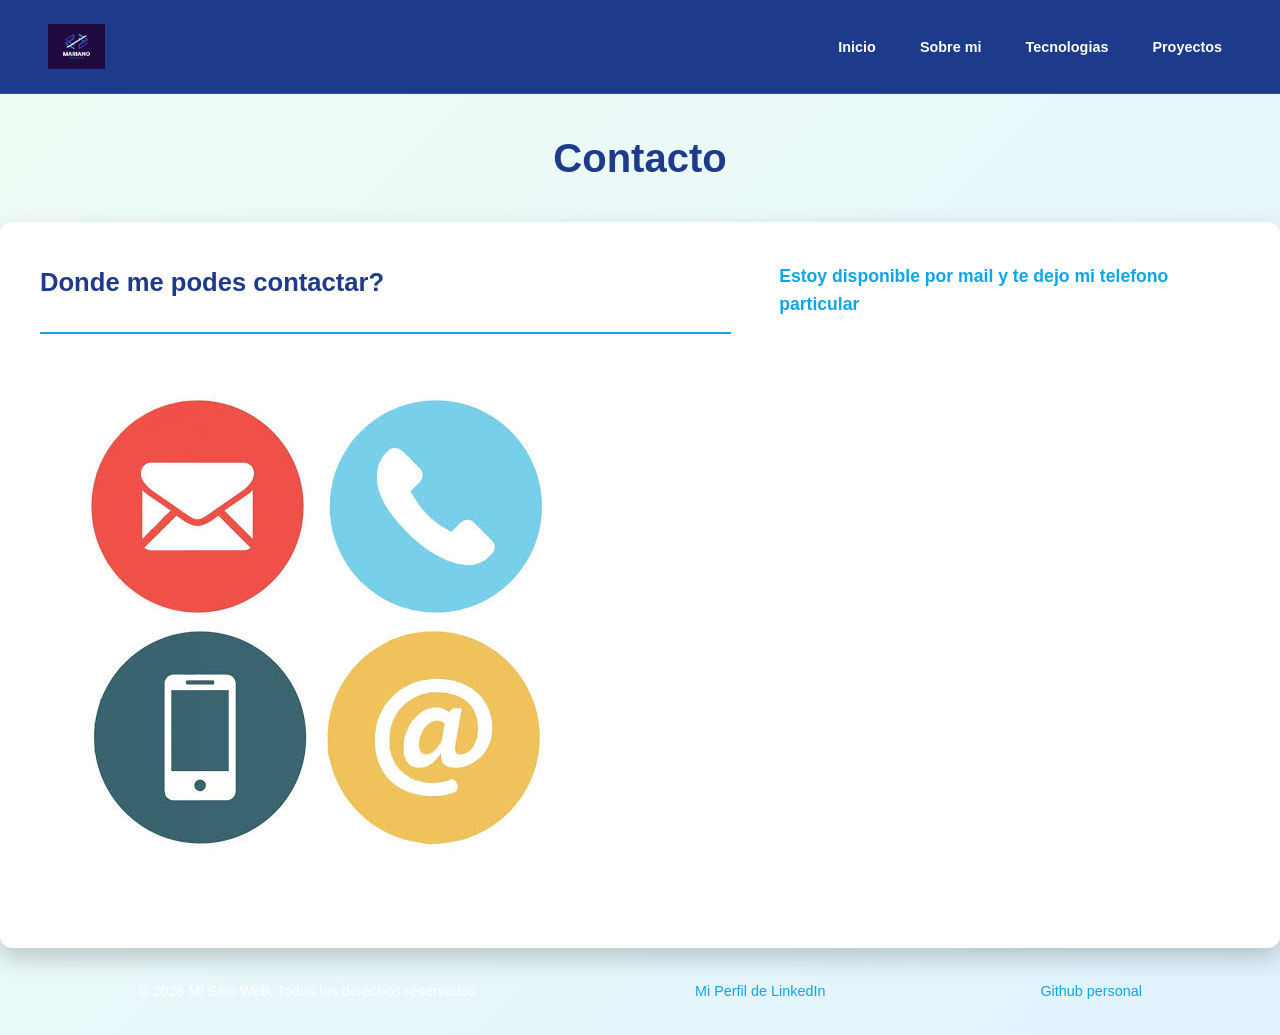
==== pages/contacto.html @ a027ca39 "Primer commit: Estructura responsiva con CSS Grid y Mobile-First" ====
<!DOCTYPE html>
<html lang="en">

<head>
    <meta charset="UTF-8">
    <meta name="viewport" content="width=device-width, initial-scale=1.0">
    <link rel="stylesheet" href="../css/style.css"/>
    <title>Contacto</title>
</head>

<body>
    <header class="cabecera-principal">
        <figure>
            <img src="../imagenes/Logo-Mariano Ibarra.png" alt="Portafolio personal">
        </figure>

        <nav class="menu-navegacion">
            <ul class="menu-lista">
                <li><a class="menu-enlace" href="../index.html">Inicio</a></li>
                <li><a class="menu-enlace" href="./sobreMi.html">Sobre mi</a></li>
                <li><a class="menu-enlace" href="./tecnologias.html">Tecnologias</a></li>
                <li><a class="menu-enlace" href="./proyectos.html">Proyectos</a></li>
            </ul>
        </nav>

    </header>

    <main>
        <h1>Contacto</h1>

        <section class="tarjeta-contenido">
            <h2 class="subtitulo-seccion">Donde me podes contactar?</h2>
            <p class="texto-cuerpo">Estoy disponible por mail y te dejo mi telefono particular</p>

            <figure>
                <img src="../imagenes/images.jpeg" alt="Contacto">
            </figure>
        </section>
    </main>

    <footer>
        <p>&copy; 2026 Mi Sitio Web. Todos los derechos reservados.</p>
        <a href="https://www.linkedin.com/in/mariano-ibarra-349b1785/" target="_blank" rel="noopener noreferrer">Mi Perfil de LinkedIn</a>   
        <a href="https://github.com/marianoi1991" target="_blank" rel="noopener noreferrer">Github personal</a>
    </footer>
</body>

</html>
---- css/style.css ----
/* reseteo global */
* {
    margin: 0;
    padding: 0;
    box-sizing: border-box;
}

/* Fuentes */
@font-face {
    font-family: 'Poppins';
    src: url('../Fuentes/Poppins-Regular.ttf') format('truetype');
    font-weight: 400;
    font-style: normal;
}

@font-face {
    font-family: 'Poppins';
    src: url('../Fuentes/Poppins-SemiBold.ttf') format('truetype');
    font-weight: 600;
    font-style: normal;
}

@font-face {
    font-family: 'Poppins';
    src: url('../Fuentes/Poppins-Bold.ttf') format('truetype');
    font-weight: 700;
    font-style: normal;
}


:root {
    --color-primario: #1e3a8a;
    /* azul profundo (HEX) */
    --color-secundario: #4b5563;
    /* gris neutro (HEX) */
    --color-acento: rgb(14, 165, 233);
    /* azul brillante (RGB) */
    --color-blanco: #ffffff;

    --fuente-principal: 'Poppins', sans-serif;
}


body {
    font-family: var(--fuente-principal);
    font-size: 16px;
    line-height: 1.6;
    color: var(--color-secundario);

    background: linear-gradient(135deg, #f0fdf4 0%, #e0f2fe 100%);
    min-height: 100vh;
}

main h1 {
    font-size: 2.5rem;
    color: var(--color-primario);
    margin: 2rem 0;
    text-align: center;
}

/* titulos*/
.tit-principal {
    font-size: 2.5rem;
    letter-spacing: -0.5px;
    color: var(--color-blanco);
    /* Blanco para resaltar sobre el fondo azul del header */
    font-weight: 700;
}

.subtitulo-seccion {
    font-size: 1.8rem;
    font-weight: 600;
    color: var(--color-primario);
    border-bottom: 2px solid var(--color-acento);
    padding-bottom: 0.5rem;
    margin-bottom: 1rem;
}

.texto-cuerpo {
    font-weight: 400;
    color: var(--color-secundario);
    margin-bottom: 1.25rem;
}

.texto-destacado {
    font-weight: 400;
    color: #ffffff;
    margin-bottom: 1.25rem;
}

.cabecera-principal {
    display: flex;
    flex-direction: column;
    gap: 1.5rem;
    align-items: center;
    background-color: var(--color-primario);
    color: var(--color-blanco);
    padding: 1.5rem 1rem;
    border-bottom: 1px solid rgba(255, 255, 255, 0.1);
}

.cabecera-principal figure img {
    max-height: 45px;
    width: auto;
    display: block;
}

.menu-navegacion {
    display: flex;
    align-items: center;
}

.menu-lista {
    display: flex;
    flex-wrap: wrap;
    justify-content: center;
    gap: 12px;
    list-style: none;
}

.menu-enlace {
    color: var(--color-blanco);
    text-decoration: none;
    font-weight: 600;
    font-size: 0.9rem;
    padding: 6px 10px;
    border-radius: 4px;
    transition: all 0.3s ease;
}

.menu-enlace:hover {
    color: var(--color-acento);
    background-color: rgba(255, 255, 255, 0.1);
}

.contenedor-principal {
    max-width: 1100px;
    margin: 2rem auto;
    padding: 0 1rem;
}

.tit-bienvenida {
    font-size: 2rem;
    font-weight: 700;
    color: var(--color-primario);
    margin-bottom: 1.5rem;
    text-align: center;
}

.tarjeta-contenido {
    background-color: var(--color-blanco);
    border-radius: 12px;
    padding: 24px;
    box-shadow: 0 10px 25px rgba(0, 0, 0, 0.2);
    display: grid;
    gap: 1.5rem;

    grid-template-areas:
        "presentacion"
        "imagen";
}

.area-presentacion {
    grid-area: presentacion;
}

.area-imagen {
    grid-area: imagen;
}

.subtitulo-seccion {
    font-size: 1.6rem;
    color: var(--color-primario);
    margin-bottom: 0.25rem;
}

.texto-cuerpo {
    font-size: 1.1rem;
    font-weight: 600;
    color: var(--color-acento);
}

.contenedor-imagen img {
    width: 100%;
    height: auto;
    max-height: 300px;
    object-fit: cover;
    border-radius: 8px;
    display: block;
}

.btn-acento {
    background-color: var(--color-acento);
    color: var(--color-blanco);
    border: none;
    padding: 0.75rem 1.5rem;
    font-weight: 600;
    border-radius: 6px;
    cursor: pointer;
    transition: background-color 0.2s ease;
}

.btn-acento:hover {
    background-color: #0284c7;
}

/* menu */
.menu-navegacion {
    display: flex;
    align-items: center;
}

.tarjeta-contenido figure img {
    max-width: 100%;
    height: auto;
    border-radius: 8px;
    display: block;
}

footer {
    display: flex;
    flex-direction: column;
    align-items: center;
    gap: 12px;
    padding: 2rem 1rem;
    color: var(--color-blanco);
    font-size: 0.9rem;
    text-align: center;
}

.enlaces-redes {
    display: flex;
    gap: 15px;
}

footer a {
    color: var(--color-acento);
    text-decoration: none;
}

footer a:hover {
    text-decoration: underline;
}

@media (min-width: 1024px) {

    .cabecera-principal {
        flex-direction: row;
        justify-content: space-between;
        padding: 1.5rem 3rem;
    }

    .menu-lista {
        gap: 24px;
    }

    .tit-bienvenida {
        font-size: 2.8rem;
        text-align: left;
        margin-bottom: 2.5rem;
    }

    .tarjeta-contenido {
        padding: 40px;
        grid-template-columns: 1.5fr 1fr;
        column-gap: 3rem;
        row-gap: 1rem;

        grid-template-areas:
            "presentacion imagen"
    }

    .contenedor-imagen img {
        max-height: 400px;
    }

    footer {
        flex-direction: row;
        justify-content: space-between;
        padding: 2rem 3rem;
        max-width: 1100px;
        margin: 0 auto;
    }
}
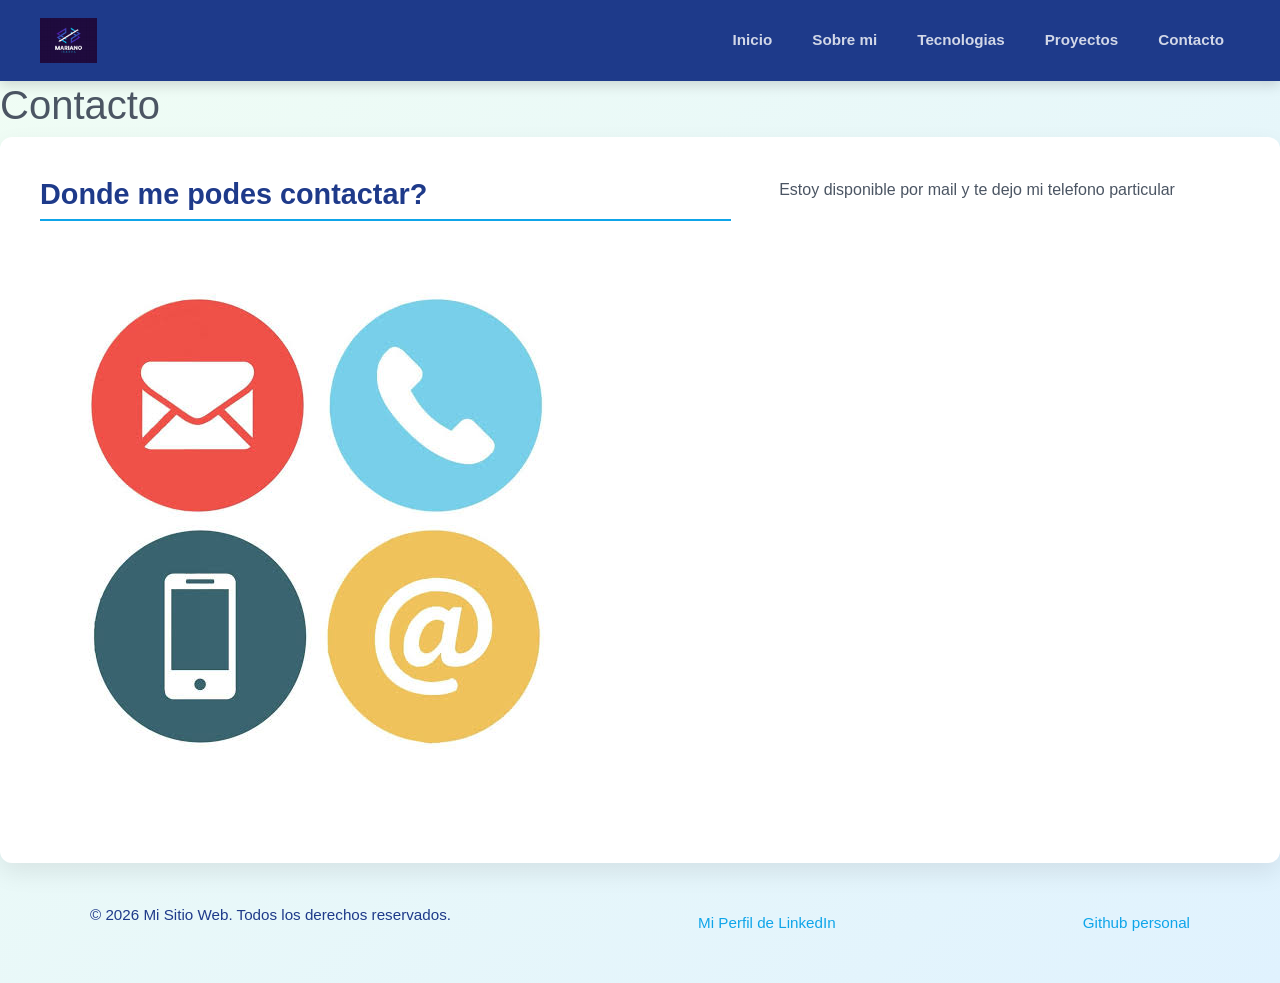
==== commit 59a6417e: "navbars de Bootstrap" ====
--- a/pages/contacto.html
+++ b/pages/contacto.html
@@ -4,26 +4,37 @@
 <head>
     <meta charset="UTF-8">
     <meta name="viewport" content="width=device-width, initial-scale=1.0">
-    <link rel="stylesheet" href="../css/style.css"/>
+    <link rel="stylesheet" href="../css/bootstrap.min.css">
+    <link rel="stylesheet" href="../css/style.css" />
     <title>Contacto</title>
 </head>
 
 <body>
-    <header class="cabecera-principal">
-        <figure>
-            <img src="../imagenes/Logo-Mariano Ibarra.png" alt="Portafolio personal">
-        </figure>
+    <!-- navbar -->
+    <nav class="navbar navbar-expand-lg cabecera-bootstrap">
+        <div class="container-fluid px-4">
+            <!-- vuelve al index saliendo de Pages -->
+            <a class="navbar-brand" href="../index.html">
+                <img src="../imagenes/Logo-Mariano Ibarra.png" alt="Logo" class="imagen-logo-bootstrap">
+            </a>
+            <button class="navbar-toggler boton-hamburguesa" type="button" data-bs-toggle="collapse"
+                data-bs-target="#navbarNav" aria-controls="navbarNav" aria-expanded="false"
+                aria-label="Toggle navigation">
+                <span class="navbar-toggler-icon"></span>
+            </button>
+            <div class="collapse navbar-collapse justify-content-end" id="navbarNav">
+                <ul class="navbar-nav gap-2">
+                    <li class="nav-item"><a class="nav-link menu-enlace-bs" href="../index.html">Inicio</a></li>
+                    <li class="nav-item"><a class="nav-link menu-enlace-bs" href="./sobreMi.html">Sobre mi</a></li>
+                    <li class="nav-item"><a class="nav-link menu-enlace-bs" href="./tecnologias.html">Tecnologias</a>
+                    </li>
+                    <li class="nav-item"><a class="nav-link menu-enlace-bs" href="./proyectos.html">Proyectos</a></li>
+                    <li class="nav-item"><a class="nav-link menu-enlace-bs" href="./contacto.html">Contacto</a></li>
+                </ul>
+            </div>
+        </div>
+    </nav>
 
-        <nav class="menu-navegacion">
-            <ul class="menu-lista">
-                <li><a class="menu-enlace" href="../index.html">Inicio</a></li>
-                <li><a class="menu-enlace" href="./sobreMi.html">Sobre mi</a></li>
-                <li><a class="menu-enlace" href="./tecnologias.html">Tecnologias</a></li>
-                <li><a class="menu-enlace" href="./proyectos.html">Proyectos</a></li>
-            </ul>
-        </nav>
-
-    </header>
 
     <main>
         <h1>Contacto</h1>
@@ -40,9 +51,12 @@
 
     <footer>
         <p>&copy; 2026 Mi Sitio Web. Todos los derechos reservados.</p>
-        <a href="https://www.linkedin.com/in/mariano-ibarra-349b1785/" target="_blank" rel="noopener noreferrer">Mi Perfil de LinkedIn</a>   
+        <a href="https://www.linkedin.com/in/mariano-ibarra-349b1785/" target="_blank" rel="noopener noreferrer">Mi
+            Perfil de LinkedIn</a>
         <a href="https://github.com/marianoi1991" target="_blank" rel="noopener noreferrer">Github personal</a>
     </footer>
+
+    <script src="../js/bootstrap.bundle.min.js"></script>
 </body>
 
 </html>
--- a/css/style.css
+++ b/css/style.css
@@ -5,21 +5,24 @@
     box-sizing: border-box;
 }
 
-/* Fuentes */
+/* Aplicación de transiciones globales a elementos interactivos */
+a, button, .menu-enlace-bs, .btn-acento, .tarjeta-proyecto-bs {
+    transition: all 0.3s ease-in-out;
+}
+
+/* fuenstes */
 @font-face {
     font-family: 'Poppins';
     src: url('../Fuentes/Poppins-Regular.ttf') format('truetype');
     font-weight: 400;
     font-style: normal;
 }
-
 @font-face {
     font-family: 'Poppins';
     src: url('../Fuentes/Poppins-SemiBold.ttf') format('truetype');
     font-weight: 600;
     font-style: normal;
 }
-
 @font-face {
     font-family: 'Poppins';
     src: url('../Fuentes/Poppins-Bold.ttf') format('truetype');
@@ -27,123 +30,79 @@
     font-style: normal;
 }
 
-
 :root {
-    --color-primario: #1e3a8a;
-    /* azul profundo (HEX) */
-    --color-secundario: #4b5563;
-    /* gris neutro (HEX) */
-    --color-acento: rgb(14, 165, 233);
-    /* azul brillante (RGB) */
+    --color-primario: #1e3a8a;       /* azul profundo (HEX) */
+    --color-secundario: #4b5563;     /* gris neutro (HEX) */
+    --color-acento: rgb(14, 165, 233); /* azul brillante (RGB) */
     --color-blanco: #ffffff;
-
     --fuente-principal: 'Poppins', sans-serif;
 }
-
 
 body {
     font-family: var(--fuente-principal);
     font-size: 16px;
     line-height: 1.6;
     color: var(--color-secundario);
-
     background: linear-gradient(135deg, #f0fdf4 0%, #e0f2fe 100%);
     min-height: 100vh;
 }
 
-main h1 {
-    font-size: 2.5rem;
-    color: var(--color-primario);
-    margin: 2rem 0;
-    text-align: center;
-}
-
-/* titulos*/
-.tit-principal {
-    font-size: 2.5rem;
-    letter-spacing: -0.5px;
-    color: var(--color-blanco);
-    /* Blanco para resaltar sobre el fondo azul del header */
-    font-weight: 700;
-}
-
-.subtitulo-seccion {
-    font-size: 1.8rem;
-    font-weight: 600;
-    color: var(--color-primario);
-    border-bottom: 2px solid var(--color-acento);
-    padding-bottom: 0.5rem;
-    margin-bottom: 1rem;
-}
-
-.texto-cuerpo {
-    font-weight: 400;
-    color: var(--color-secundario);
-    margin-bottom: 1.25rem;
-}
-
-.texto-destacado {
-    font-weight: 400;
-    color: #ffffff;
-    margin-bottom: 1.25rem;
-}
-
-.cabecera-principal {
-    display: flex;
-    flex-direction: column;
-    gap: 1.5rem;
-    align-items: center;
+/* personalizacion de navbar */
+.cabecera-bootstrap {
     background-color: var(--color-primario);
-    color: var(--color-blanco);
-    padding: 1.5rem 1rem;
-    border-bottom: 1px solid rgba(255, 255, 255, 0.1);
-}
-
-.cabecera-principal figure img {
+    padding: 0.8rem 1rem;
+    box-shadow: 0 4px 12px rgba(0, 0, 0, 0.15);
+}
+
+.imagen-logo-bootstrap {
     max-height: 45px;
     width: auto;
-    display: block;
-}
-
-.menu-navegacion {
-    display: flex;
-    align-items: center;
-}
-
-.menu-lista {
-    display: flex;
-    flex-wrap: wrap;
-    justify-content: center;
-    gap: 12px;
-    list-style: none;
-}
-
-.menu-enlace {
-    color: var(--color-blanco);
-    text-decoration: none;
-    font-weight: 600;
-    font-size: 0.9rem;
-    padding: 6px 10px;
+}
+
+.boton-hamburguesa {
+    border-color: rgba(255, 255, 255, 0.5);
+    filter: invert(1); 
+}
+
+.menu-enlace-bs {
+    color: rgba(255, 255, 255, 0.8) !important;
+    font-weight: 600;
+    font-size: 0.95rem;
+    padding: 8px 16px !important;
     border-radius: 4px;
-    transition: all 0.3s ease;
-}
-
-.menu-enlace:hover {
-    color: var(--color-acento);
-    background-color: rgba(255, 255, 255, 0.1);
+}
+
+.menu-enlace-bs:hover {
+    color: var(--color-acento) !important;
+    background-color: rgba(255, 255, 255, 0.08);
+}
+
+.menu-enlace-bs:focus {
+    outline: 2px solid var(--color-acento);
+    color: var(--color-blanco) !important;
+}
+
+.menu-enlace-bs:active {
+    transform: scale(0.95);
+    background-color: rgba(255, 255, 255, 0.15);
+}
+
+.menu-enlace-bs.active {
+    color: var(--color-acento) !important;
+    border-bottom: 2px solid var(--color-acento);
 }
 
 .contenedor-principal {
     max-width: 1100px;
-    margin: 2rem auto;
+    margin: 2.5rem auto;
     padding: 0 1rem;
 }
 
 .tit-bienvenida {
-    font-size: 2rem;
+    font-size: 2.5rem;
     font-weight: 700;
     color: var(--color-primario);
-    margin-bottom: 1.5rem;
+    margin-bottom: 2rem;
     text-align: center;
 }
 
@@ -151,42 +110,72 @@
     background-color: var(--color-blanco);
     border-radius: 12px;
     padding: 24px;
-    box-shadow: 0 10px 25px rgba(0, 0, 0, 0.2);
+    box-shadow: 0 10px 25px rgba(0, 0, 0, 0.08);
     display: grid;
     gap: 1.5rem;
-
-    grid-template-areas:
-        "presentacion"
-        "imagen";
-}
-
-.area-presentacion {
-    grid-area: presentacion;
-}
-
-.area-imagen {
-    grid-area: imagen;
-}
+    grid-template-areas: "presentacion" "imagen";
+}
+
+.area-presentacion { grid-area: presentacion; }
+.area-imagen { grid-area: imagen; }
 
 .subtitulo-seccion {
-    font-size: 1.6rem;
-    color: var(--color-primario);
-    margin-bottom: 0.25rem;
-}
-
-.texto-cuerpo {
+    font-size: 1.8rem;
+    font-weight: 600;
+    color: var(--color-primario);
+    border-bottom: 2px solid var(--color-acento);
+    padding-bottom: 0.5rem;
+    margin-bottom: 1rem;
+}
+
+.texto-cuerpo-destacado {
     font-size: 1.1rem;
-    font-weight: 600;
-    color: var(--color-acento);
+    color: var(--color-secundario);
+    margin-bottom: 1.5rem;
 }
 
 .contenedor-imagen img {
     width: 100%;
     height: auto;
-    max-height: 300px;
+    max-height: 320px;
     object-fit: cover;
     border-radius: 8px;
     display: block;
+}
+
+/* galeria carrousel */
+.tarjeta-carousel {
+    border-radius: 12px;
+    overflow: hidden;
+    box-shadow: 0 10px 30px rgba(0, 0, 0, 0.15);
+}
+
+.imagen-carousel {
+    max-height: 400px;
+    object-fit: cover;
+    display: block;
+}
+
+.fondo-caption h5, 
+.fondo-caption p {
+    color: #ffffff !important;
+}
+
+.fondo-caption {
+    background-color: rgba(30, 41, 59, 0.9);
+    border-radius: 8px;
+    padding: 15px;
+}
+
+.tarjeta-proyecto-bs {
+    border: none;
+    box-shadow: 0 6px 18px rgba(0, 0, 0, 0.05);
+    background-color: var(--color-blanco);
+}
+
+.tarjeta-proyecto-bs:hover {
+    transform: translateY(-8px);
+    box-shadow: 0 12px 24px rgba(0, 0, 0, 0.15);
 }
 
 .btn-acento {
@@ -196,25 +185,27 @@
     padding: 0.75rem 1.5rem;
     font-weight: 600;
     border-radius: 6px;
-    cursor: pointer;
-    transition: background-color 0.2s ease;
 }
 
 .btn-acento:hover {
     background-color: #0284c7;
-}
-
-/* menu */
-.menu-navegacion {
-    display: flex;
-    align-items: center;
-}
-
-.tarjeta-contenido figure img {
-    max-width: 100%;
-    height: auto;
-    border-radius: 8px;
-    display: block;
+    color: var(--color-blanco);
+    box-shadow: 0 4px 12px rgba(14, 165, 233, 0.3);
+}
+
+.btn-acento:focus {
+    outline: 3px solid var(--color-primario);
+    box-shadow: none;
+}
+
+.btn-acento:active {
+    transform: scale(0.96);
+}
+
+/* Modal Estilado */
+.estilo-modal {
+    background-color: var(--color-primario);
+    border-radius: 12px;
 }
 
 footer {
@@ -222,63 +213,41 @@
     flex-direction: column;
     align-items: center;
     gap: 12px;
-    padding: 2rem 1rem;
-    color: var(--color-blanco);
-    font-size: 0.9rem;
+    padding: 2.5rem 1rem;
+    color: var(--color-primario);
+    font-size: 0.95rem;
     text-align: center;
 }
 
-.enlaces-redes {
-    display: flex;
-    gap: 15px;
-}
+.enlaces-redes { display: flex; gap: 15px; }
 
 footer a {
     color: var(--color-acento);
     text-decoration: none;
-}
-
-footer a:hover {
+    font-weight: 500;
+}
+
+footer a:hover, footer a:focus {
     text-decoration: underline;
+    color: var(--color-primario);
 }
 
 @media (min-width: 1024px) {
-
-    .cabecera-principal {
-        flex-direction: row;
-        justify-content: space-between;
-        padding: 1.5rem 3rem;
-    }
-
-    .menu-lista {
-        gap: 24px;
-    }
-
-    .tit-bienvenida {
-        font-size: 2.8rem;
-        text-align: left;
-        margin-bottom: 2.5rem;
-    }
-
+    .contenedor-principal { padding: 0; }
+    
     .tarjeta-contenido {
         padding: 40px;
         grid-template-columns: 1.5fr 1fr;
         column-gap: 3rem;
         row-gap: 1rem;
-
-        grid-template-areas:
-            "presentacion imagen"
+        grid-template-areas: "presentacion imagen";
     }
-
-    .contenedor-imagen img {
-        max-height: 400px;
-    }
-
+    
     footer {
         flex-direction: row;
         justify-content: space-between;
-        padding: 2rem 3rem;
         max-width: 1100px;
         margin: 0 auto;
+        padding: 2.5rem 0;
     }
-}+}
